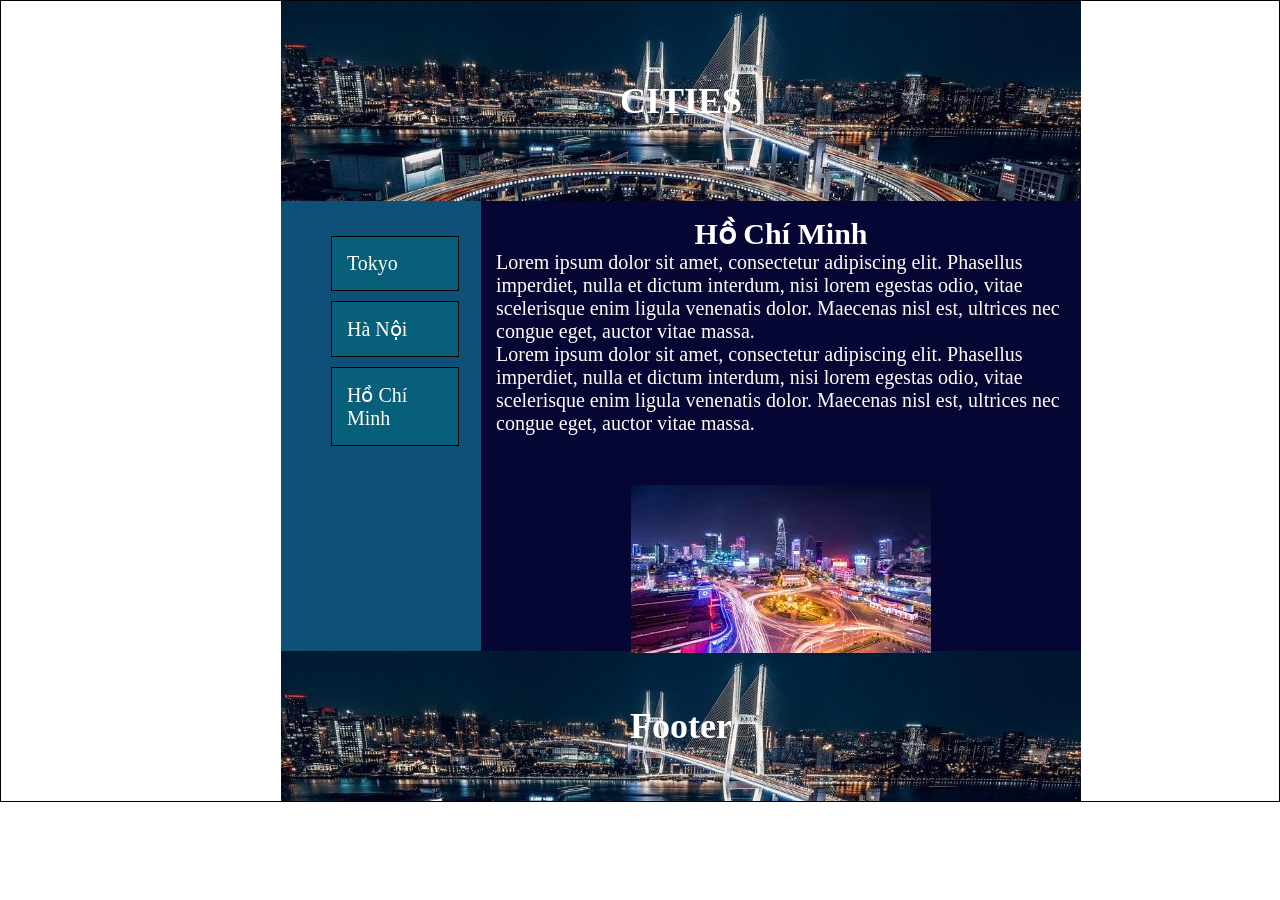
==== buoi2/HoChiMinh.html @ 3a720d5d "update new file to github" ====
<!DOCTYPE html>
<html lang="en">

<head>
    <meta charset="UTF-8">
    <meta http-equiv="X-UA-Compatible" content="IE=edge">
    <meta name="viewport" content="width=device-width, initial-scale=1.0">
    <title>Document</title>
    <link rel="stylesheet" href="./css/style.css">
</head>


<body>
    <div class="container">
        <header class="header">
            <h2 class="h2">CITIES</h2>
        </header>
        <main class="main">
            <article class="content-left">
                <ul>
                    <li><a href="./Tokyo.html">Tokyo</a></li>
                    <li><a href="./HaNoi.html">Hà Nội</a></li>
                    <li><a href="./HoChiMinh.html">Hồ Chí Minh</a></li>
                </ul>
            </article>
            <section class="content-right">
                <div class="content-info">
                    <h2 class="content-heading">Hồ Chí Minh</h2>
                    <p>Lorem ipsum dolor sit amet, consectetur adipiscing elit. Phasellus imperdiet, nulla et dictum interdum, nisi lorem egestas odio, vitae scelerisque enim ligula venenatis dolor. Maecenas nisl est, ultrices nec congue eget, auctor vitae
                        massa.
                    </p>
                    <p>Lorem ipsum dolor sit amet, consectetur adipiscing elit. Phasellus imperdiet, nulla et dictum interdum, nisi lorem egestas odio, vitae scelerisque enim ligula venenatis dolor. Maecenas nisl est, ultrices nec congue eget, auctor vitae
                        massa.
                    </p>
                    <div class="image">
                        <img src="./img/HoChiMinh.jpg" alt="Hồ Chí Minh">
                    </div>
                </div>
            </section>
        </main>
        <footer>
            <h3 class="footer">Footer</h3>
        </footer>
    </div>
</body>

</html>
---- buoi2/css/style.css ----
/* extelnal css */

* {
    font-family: "Dancing Script", cursive;
    margin: 0;
}

.container {
    border: 1px solid #000;
    padding-left: 280px;
}

.header {
    height: 200px;
    width: 800px;
    background-image: url("../img/Cities.jpg");
    background-size: cover;
    background-repeat: no-repeat;
}

.header h2 {
    color: white;
    font-size: 36px;
    display: flex;
    justify-content: center;
    align-items: center;
    height: inherit;
}


/* example 2 */

.header2 {
    height: auto;
    width: 800px;
    background-color: rgb(87, 74, 74);
    display: flex;
    justify-content: center;
    align-items: center;
}

.header2 .banner-img,
.header2 div {
    width: 100%;
    height: 100%;
}

.header2 div {
    position: relative;
}

.header2 .title {
    position: absolute;
    z-index: 0;
    top: 35%;
    left: 40%;
}

.header2 h2 {
    color: white;
    font-size: 36px;
}

.main {
    height: 450px;
    width: 800px;
    background-color: rgb(122, 81, 81);
    display: flex;
}

.main .content-left {
    background-color: rgb(14, 80, 119);
    height: 100%;
    width: 25%;
}

.main .content-right {
    background-color: rgb(5, 6, 51);
    height: 100%;
    width: 75%;
}

ul {
    list-style: none;
    padding-top: 25px;
    font-size: 20px;
}

ul li {
    border: 1px solid #000000;
    padding: 15px;
    margin: 10px;
    width: 60%;
    background-color: #075f7a;
}

ul li:hover {
    background-color: pink;
}

ul li a {
    color: #ffffff;
    font-size: 20px;
    text-decoration: none;
}

.content-info {
    color: white;
    padding: 15px 15px 0 15px;
    font-size: 20px;
}

.content-info .content-heading {
    text-align: center;
}

.image {
    display: flex;
    justify-content: center;
}

img {
    width: 300px;
    padding-top: 50px;
}

.footer {
    height: 150px;
    width: 800px;
    color: white;
    font-size: 36px;
    display: flex;
    justify-content: center;
    align-items: center;
    background-image: url("../img/Cities.jpg");
    background-size: cover;
    background-repeat: no-repeat;
}
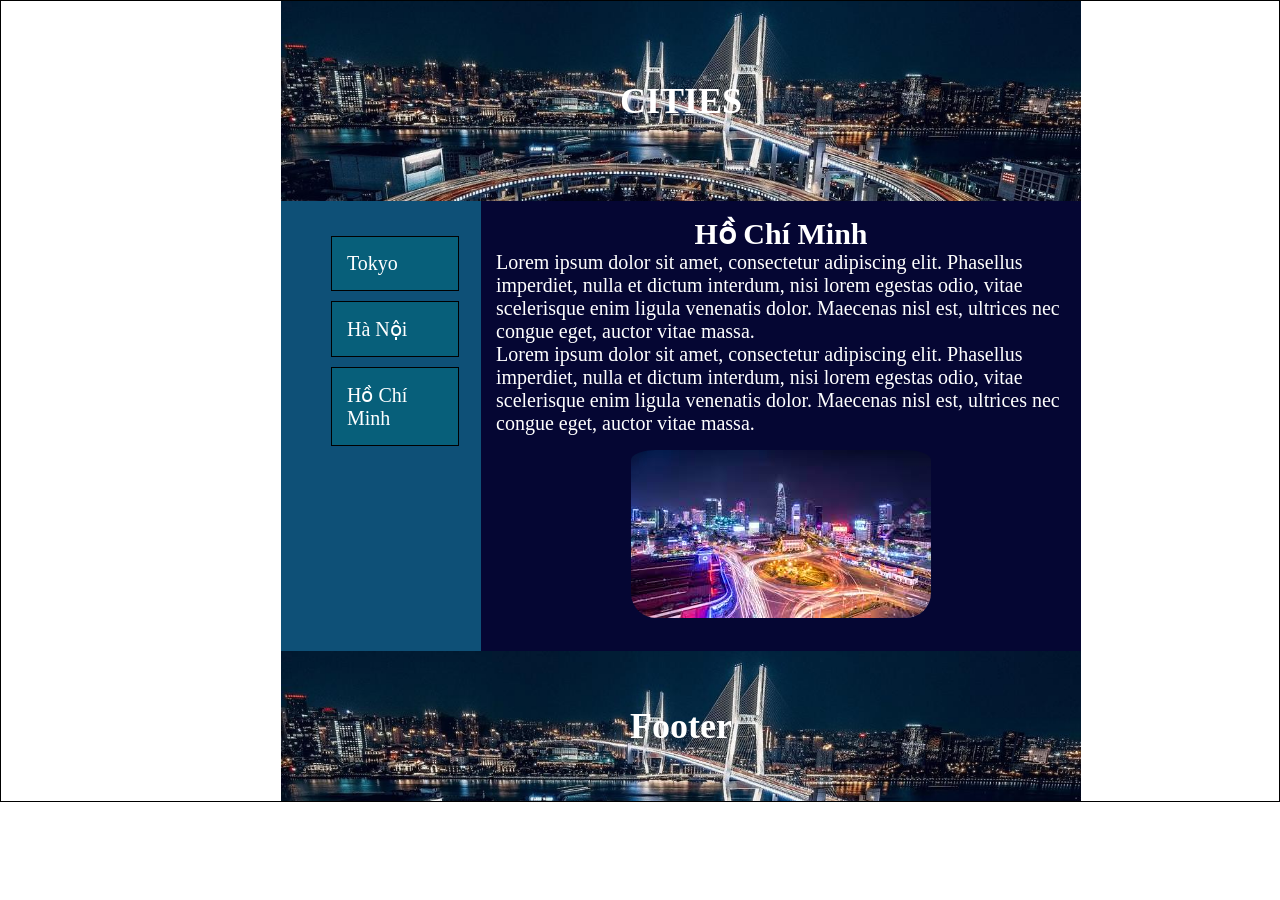
==== commit 0c32bb74: "edit file" ====
--- a/buoi2/HoChiMinh.html
+++ b/buoi2/HoChiMinh.html
@@ -7,6 +7,10 @@
     <meta name="viewport" content="width=device-width, initial-scale=1.0">
     <title>Document</title>
     <link rel="stylesheet" href="./css/style.css">
+    <link rel="stylesheet" href="./css/style.css">
+    <link rel="stylesheet" href="https://fonts.googleapis.com/css2?family=Dancing+Script:wght@700&display=swap">
+    <link rel="preconnect" href="https://fonts.googleapis.com">
+    <link rel="preconnect" href="https://fonts.gstatic.com" crossorigin>
 </head>
 
 
--- a/buoi2/css/style.css
+++ b/buoi2/css/style.css
@@ -108,6 +108,7 @@
     color: white;
     padding: 15px 15px 0 15px;
     font-size: 20px;
+    height: 100%;
 }
 
 .content-info .content-heading {
@@ -121,7 +122,12 @@
 
 img {
     width: 300px;
-    padding-top: 50px;
+    padding-top: 15px;
+    border-radius: 25px;
+    -webkit-border-radius: 25px;
+    -moz-border-radius: 25px;
+    -ms-border-radius: 25px;
+    -o-border-radius: 25px;
 }
 
 .footer {
--- a/buoi2/css/style.css
+++ b/buoi2/css/style.css
@@ -108,6 +108,7 @@
     color: white;
     padding: 15px 15px 0 15px;
     font-size: 20px;
+    height: 100%;
 }
 
 .content-info .content-heading {
@@ -121,7 +122,12 @@
 
 img {
     width: 300px;
-    padding-top: 50px;
+    padding-top: 15px;
+    border-radius: 25px;
+    -webkit-border-radius: 25px;
+    -moz-border-radius: 25px;
+    -ms-border-radius: 25px;
+    -o-border-radius: 25px;
 }
 
 .footer {
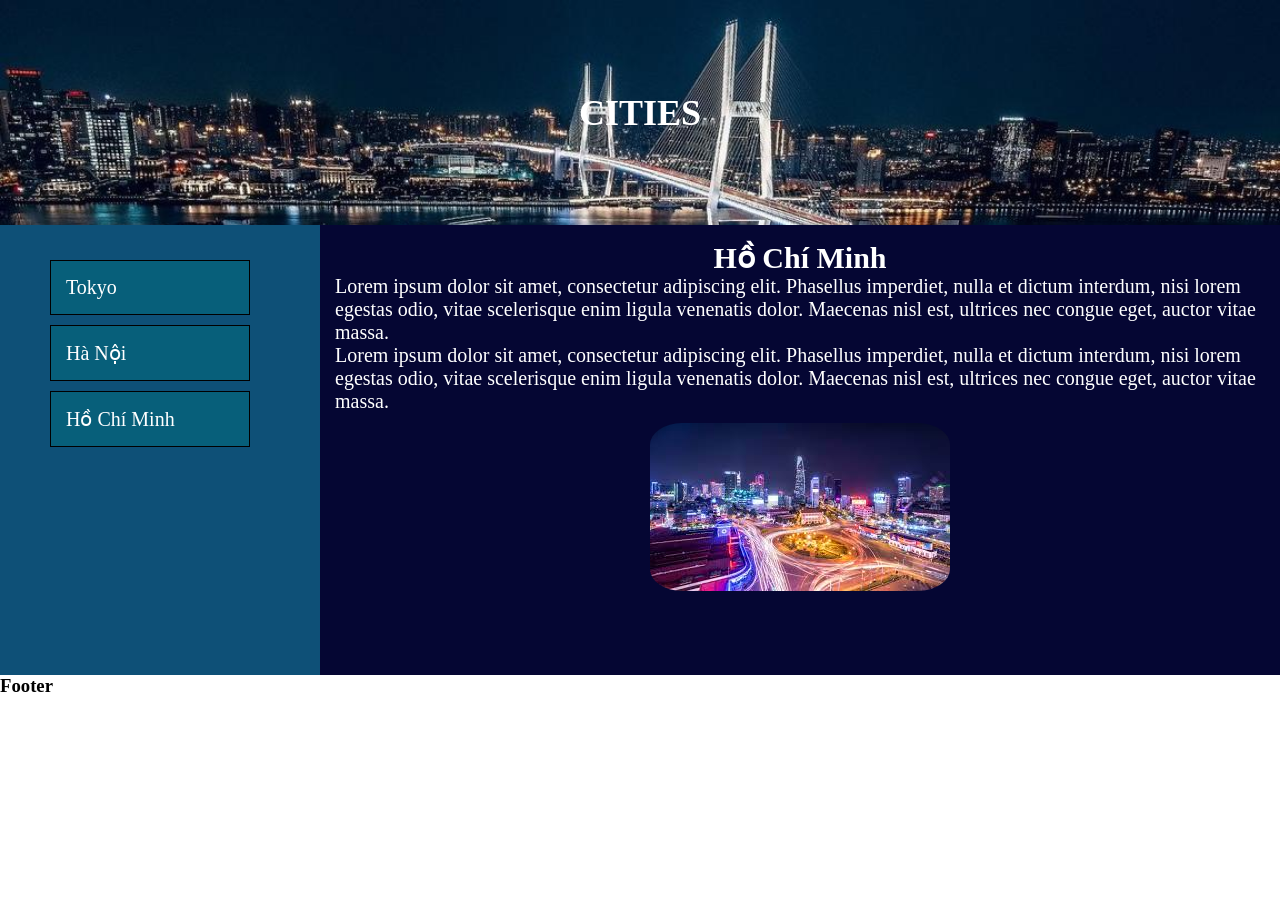
==== commit cd1a20d8: "res for pc + ipad" ====
--- a/buoi2/HoChiMinh.html
+++ b/buoi2/HoChiMinh.html
@@ -42,9 +42,9 @@
                 </div>
             </section>
         </main>
-        <footer>
-            <h3 class="footer">Footer</h3>
-        </footer>
+        <footer　class="footer">
+            <h3>Footer</h3>
+            </footer>
     </div>
 </body>
 
--- a/buoi2/css/style.css
+++ b/buoi2/css/style.css
@@ -5,14 +5,13 @@
     margin: 0;
 }
 
-.container {
-    border: 1px solid #000;
-    padding-left: 280px;
+body {
+    height: 100vh;
 }
 
 .header {
-    height: 200px;
-    width: 800px;
+    height: 25%;
+    width: 100%;
     background-image: url("../img/Cities.jpg");
     background-size: cover;
     background-repeat: no-repeat;
@@ -24,59 +23,25 @@
     display: flex;
     justify-content: center;
     align-items: center;
-    height: inherit;
-}
-
-
-/* example 2 */
-
-.header2 {
-    height: auto;
-    width: 800px;
-    background-color: rgb(87, 74, 74);
-    display: flex;
-    justify-content: center;
-    align-items: center;
-}
-
-.header2 .banner-img,
-.header2 div {
-    width: 100%;
-    height: 100%;
-}
-
-.header2 div {
-    position: relative;
-}
-
-.header2 .title {
-    position: absolute;
-    z-index: 0;
-    top: 35%;
-    left: 40%;
-}
-
-.header2 h2 {
-    color: white;
-    font-size: 36px;
+    height: -webkit-fill-available;
 }
 
 .main {
-    height: 450px;
-    width: 800px;
+    height: 50%;
+    width: 100%;
     background-color: rgb(122, 81, 81);
     display: flex;
 }
 
 .main .content-left {
     background-color: rgb(14, 80, 119);
-    height: 100%;
+    height: auto;
     width: 25%;
 }
 
 .main .content-right {
     background-color: rgb(5, 6, 51);
-    height: 100%;
+    height: auto;
     width: 75%;
 }
 
@@ -118,21 +83,22 @@
 .image {
     display: flex;
     justify-content: center;
+    padding: 0;
 }
 
 img {
     width: 300px;
-    padding-top: 15px;
-    border-radius: 25px;
-    -webkit-border-radius: 25px;
-    -moz-border-radius: 25px;
-    -ms-border-radius: 25px;
-    -o-border-radius: 25px;
+    padding: 10px 0;
+    border-radius: 2rem;
+    -webkit-border-radius: 2rem;
+    -moz-border-radius: 2rem;
+    -ms-border-radius: 2rem;
+    -o-border-radius: 2rem;
 }
 
 .footer {
-    height: 150px;
-    width: 800px;
+    height: 25%;
+    width: 100%;
     color: white;
     font-size: 36px;
     display: flex;
@@ -141,4 +107,45 @@
     background-image: url("../img/Cities.jpg");
     background-size: cover;
     background-repeat: no-repeat;
+}
+
+
+/* responsive */
+
+.container {
+    width: 55%;
+    height: 100vh;
+    margin: 0 auto;
+}
+
+@media screen and (min-width: 1024px) {
+    .container {
+        width: 100%;
+        /* height: 100vh; */
+    }
+}
+
+@media screen and (min-width: 740px) and (max-width: 1023px) {
+    .container {
+        width: 100%;
+        margin: 0;
+        height: 100%;
+    }
+}
+
+@media (max-width: 740px) {
+    .container {
+        width: 100%;
+    }
+    ul {
+        display: flex;
+    }
+    .content-left {
+        display: block;
+        width: 100%;
+        height: 100px;
+    }
+    .content-right {
+        display: block;
+    }
 }
--- a/buoi2/css/style.css
+++ b/buoi2/css/style.css
@@ -5,14 +5,13 @@
     margin: 0;
 }
 
-.container {
-    border: 1px solid #000;
-    padding-left: 280px;
+body {
+    height: 100vh;
 }
 
 .header {
-    height: 200px;
-    width: 800px;
+    height: 25%;
+    width: 100%;
     background-image: url("../img/Cities.jpg");
     background-size: cover;
     background-repeat: no-repeat;
@@ -24,59 +23,25 @@
     display: flex;
     justify-content: center;
     align-items: center;
-    height: inherit;
-}
-
-
-/* example 2 */
-
-.header2 {
-    height: auto;
-    width: 800px;
-    background-color: rgb(87, 74, 74);
-    display: flex;
-    justify-content: center;
-    align-items: center;
-}
-
-.header2 .banner-img,
-.header2 div {
-    width: 100%;
-    height: 100%;
-}
-
-.header2 div {
-    position: relative;
-}
-
-.header2 .title {
-    position: absolute;
-    z-index: 0;
-    top: 35%;
-    left: 40%;
-}
-
-.header2 h2 {
-    color: white;
-    font-size: 36px;
+    height: -webkit-fill-available;
 }
 
 .main {
-    height: 450px;
-    width: 800px;
+    height: 50%;
+    width: 100%;
     background-color: rgb(122, 81, 81);
     display: flex;
 }
 
 .main .content-left {
     background-color: rgb(14, 80, 119);
-    height: 100%;
+    height: auto;
     width: 25%;
 }
 
 .main .content-right {
     background-color: rgb(5, 6, 51);
-    height: 100%;
+    height: auto;
     width: 75%;
 }
 
@@ -118,21 +83,22 @@
 .image {
     display: flex;
     justify-content: center;
+    padding: 0;
 }
 
 img {
     width: 300px;
-    padding-top: 15px;
-    border-radius: 25px;
-    -webkit-border-radius: 25px;
-    -moz-border-radius: 25px;
-    -ms-border-radius: 25px;
-    -o-border-radius: 25px;
+    padding: 10px 0;
+    border-radius: 2rem;
+    -webkit-border-radius: 2rem;
+    -moz-border-radius: 2rem;
+    -ms-border-radius: 2rem;
+    -o-border-radius: 2rem;
 }
 
 .footer {
-    height: 150px;
-    width: 800px;
+    height: 25%;
+    width: 100%;
     color: white;
     font-size: 36px;
     display: flex;
@@ -141,4 +107,45 @@
     background-image: url("../img/Cities.jpg");
     background-size: cover;
     background-repeat: no-repeat;
+}
+
+
+/* responsive */
+
+.container {
+    width: 55%;
+    height: 100vh;
+    margin: 0 auto;
+}
+
+@media screen and (min-width: 1024px) {
+    .container {
+        width: 100%;
+        /* height: 100vh; */
+    }
+}
+
+@media screen and (min-width: 740px) and (max-width: 1023px) {
+    .container {
+        width: 100%;
+        margin: 0;
+        height: 100%;
+    }
+}
+
+@media (max-width: 740px) {
+    .container {
+        width: 100%;
+    }
+    ul {
+        display: flex;
+    }
+    .content-left {
+        display: block;
+        width: 100%;
+        height: 100px;
+    }
+    .content-right {
+        display: block;
+    }
 }
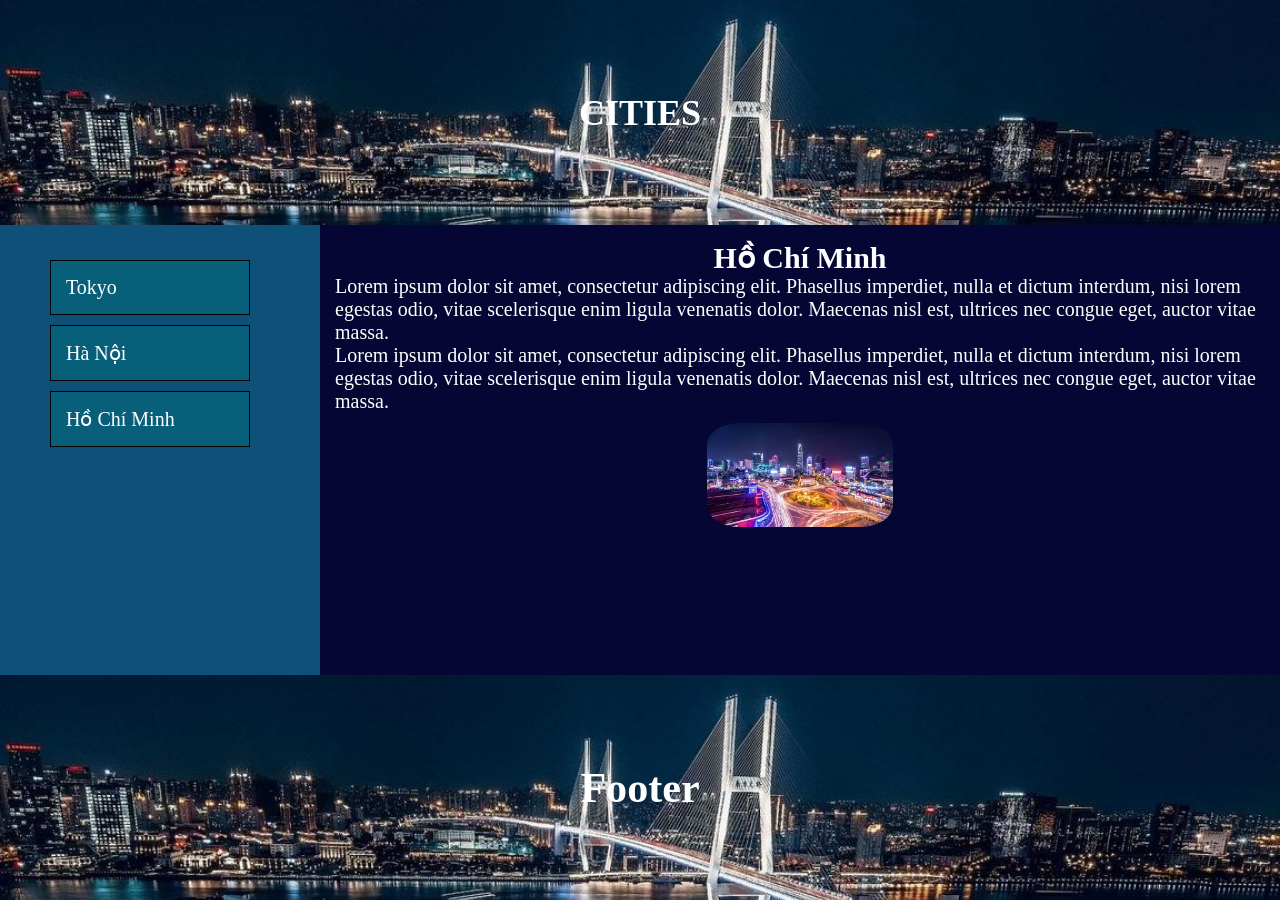
==== commit ee124cad: "end-responsive" ====
--- a/buoi2/HoChiMinh.html
+++ b/buoi2/HoChiMinh.html
@@ -5,7 +5,7 @@
     <meta charset="UTF-8">
     <meta http-equiv="X-UA-Compatible" content="IE=edge">
     <meta name="viewport" content="width=device-width, initial-scale=1.0">
-    <title>Document</title>
+    <title>Beatiful Places</title>
     <link rel="stylesheet" href="./css/style.css">
     <link rel="stylesheet" href="./css/style.css">
     <link rel="stylesheet" href="https://fonts.googleapis.com/css2?family=Dancing+Script:wght@700&display=swap">
@@ -42,9 +42,9 @@
                 </div>
             </section>
         </main>
-        <footer　class="footer">
+        <footer class="footer">
             <h3>Footer</h3>
-            </footer>
+        </footer>
     </div>
 </body>
 
--- a/buoi2/css/style.css
+++ b/buoi2/css/style.css
@@ -87,7 +87,8 @@
 }
 
 img {
-    width: 300px;
+    width: 20%;
+    height: 20%;
     padding: 10px 0;
     border-radius: 2rem;
     -webkit-border-radius: 2rem;
@@ -121,7 +122,6 @@
 @media screen and (min-width: 1024px) {
     .container {
         width: 100%;
-        /* height: 100vh; */
     }
 }
 
@@ -131,6 +131,16 @@
         margin: 0;
         height: 100%;
     }
+    img {
+        display: none;
+    }
+    ul {
+        padding-left: 20px;
+        padding-top: 10px;
+    }
+    .content-info {
+        font-size: 15px;
+    }
 }
 
 @media (max-width: 740px) {
@@ -138,14 +148,12 @@
         width: 100%;
     }
     ul {
-        display: flex;
+        padding: 5px 0 5px 5px;
     }
-    .content-left {
-        display: block;
-        width: 100%;
-        height: 100px;
+    .content-info {
+        font-size: 15px;
     }
-    .content-right {
-        display: block;
+    img {
+        display: none;
     }
 }
--- a/buoi2/css/style.css
+++ b/buoi2/css/style.css
@@ -87,7 +87,8 @@
 }
 
 img {
-    width: 300px;
+    width: 20%;
+    height: 20%;
     padding: 10px 0;
     border-radius: 2rem;
     -webkit-border-radius: 2rem;
@@ -121,7 +122,6 @@
 @media screen and (min-width: 1024px) {
     .container {
         width: 100%;
-        /* height: 100vh; */
     }
 }
 
@@ -131,6 +131,16 @@
         margin: 0;
         height: 100%;
     }
+    img {
+        display: none;
+    }
+    ul {
+        padding-left: 20px;
+        padding-top: 10px;
+    }
+    .content-info {
+        font-size: 15px;
+    }
 }
 
 @media (max-width: 740px) {
@@ -138,14 +148,12 @@
         width: 100%;
     }
     ul {
-        display: flex;
+        padding: 5px 0 5px 5px;
     }
-    .content-left {
-        display: block;
-        width: 100%;
-        height: 100px;
+    .content-info {
+        font-size: 15px;
     }
-    .content-right {
-        display: block;
+    img {
+        display: none;
     }
 }
